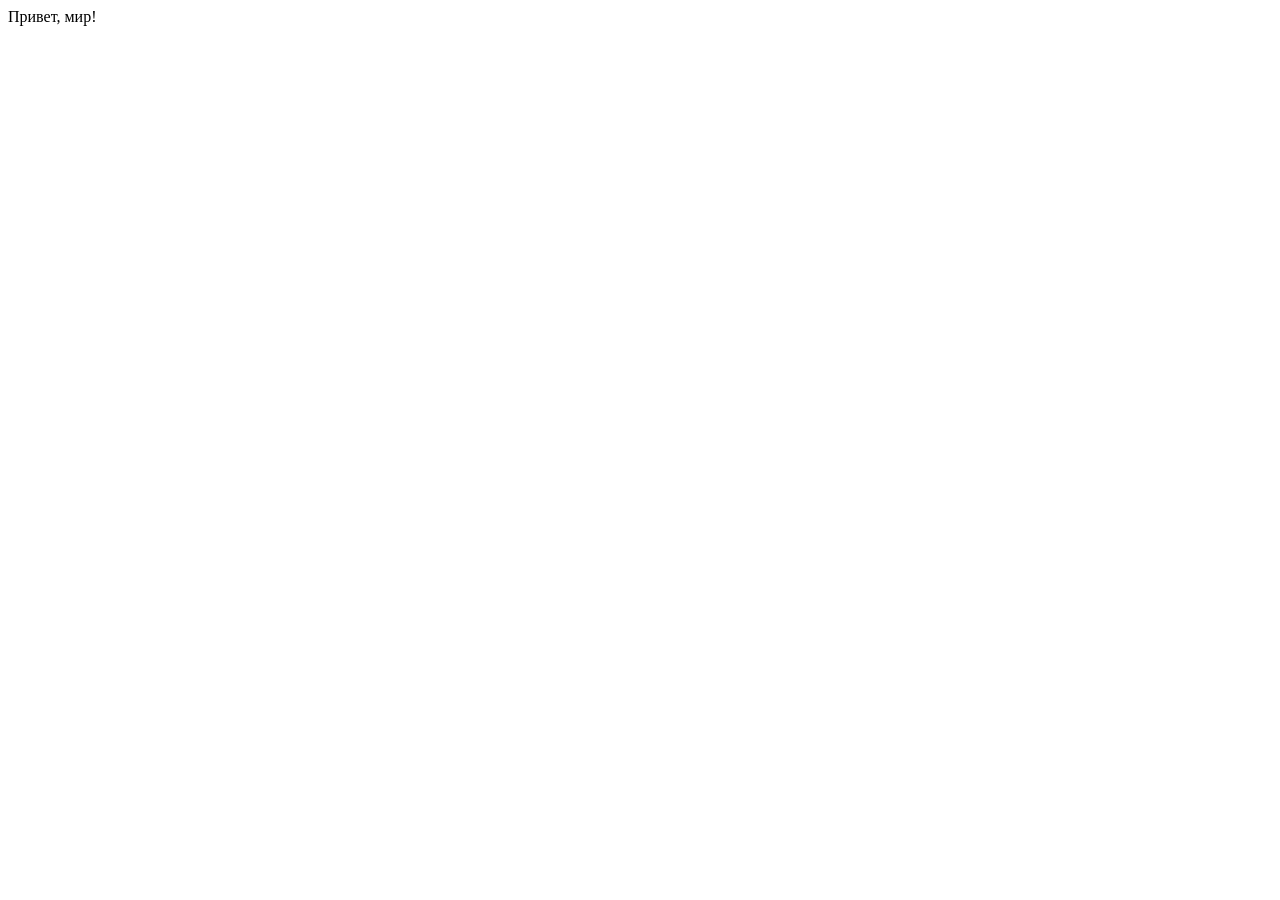
==== JS_start/index.html @ 39bbfde3 "step-4" ====
<!doctype html>
<html lang="en">
  <head>
    <meta charset="UTF-8" />
    <meta name="viewport" content="width=device-width, initial-scale=1.0" />
    <title>Lesson_1</title>
    <script>
      //   function greeting() {
      //     alert("Привет, мир!!!");
      //   }
      //   setTimeout(greeting, 5000);
      const friendName = "Alex";
      // friendName = 'Bob';
      let friendAge = 28;
      friendAge = 29;
      //   alert("Привет, " + friendName);

      const price = 100;
      const dicsount = 10;
      const total = price - (price * dicsount) / 100;
      //   console.log(total);

      //   console.log(total > 90);
      //   console.log(total === 100);
      //   console.log(total < 100);

      //   var myName = "Alex";
      //   var myName = "Bob";

      // const myName = "Alex";
      // const myName = "Bob";

      
    </script>
  </head>
  <body>
    Привет, мир!
  </body>
</html>
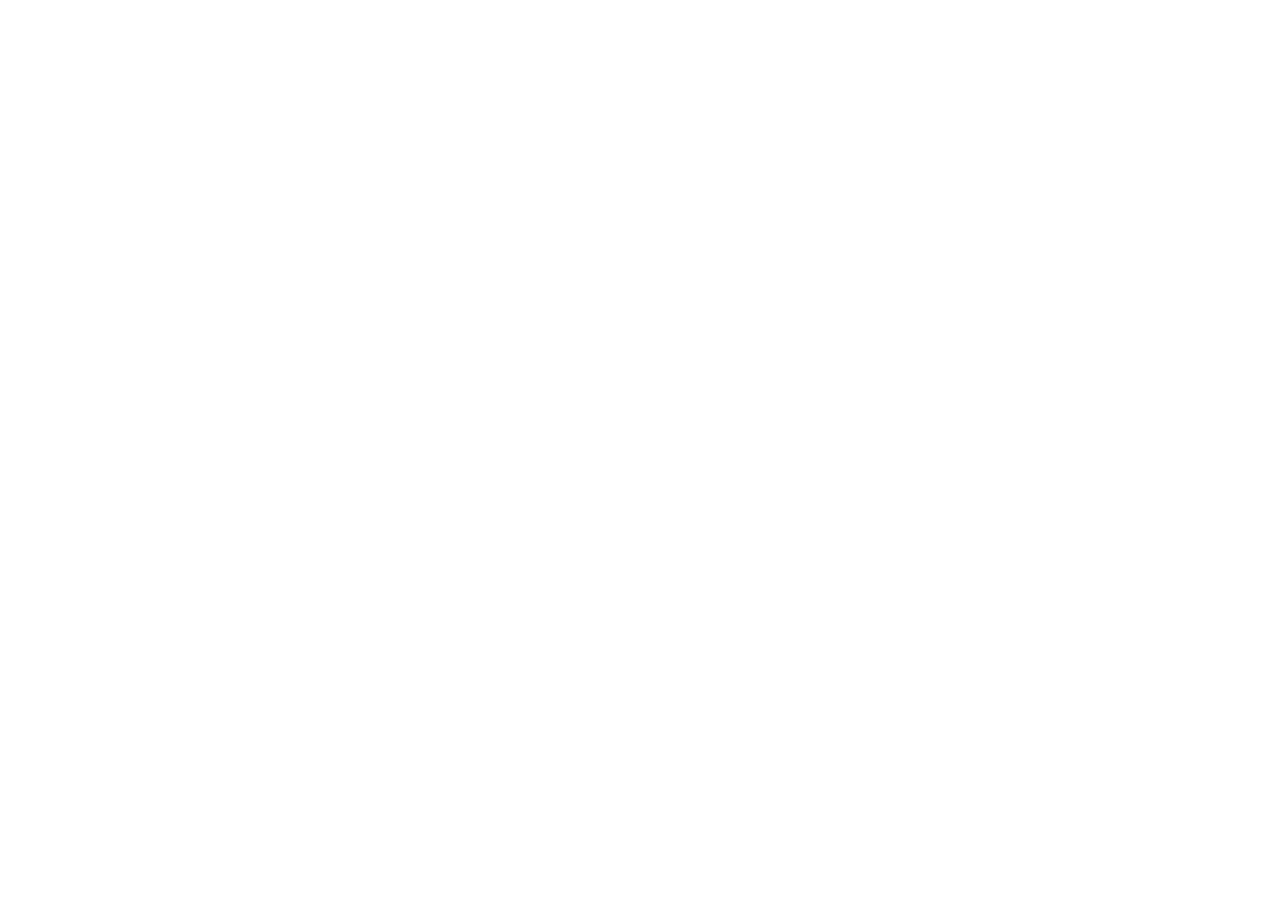
==== commit 363b7f69: "step-8" ====
--- a/JS_start/index.html
+++ b/JS_start/index.html
@@ -9,31 +9,45 @@
       //     alert("Привет, мир!!!");
       //   }
       //   setTimeout(greeting, 5000);
-      const friendName = "Alex";
+      //   const friendName = "Alex";
       // friendName = 'Bob';
-      let friendAge = 28;
-      friendAge = 29;
+      //   let friendAge = 28;
+      //   friendAge = 29;
       //   alert("Привет, " + friendName);
 
-      const price = 100;
-      const dicsount = 10;
-      const total = price - (price * dicsount) / 100;
-      //   console.log(total);
+      //   const price = 100;
+      //   const dicsount = 15;
+      //   const total = price - (price * dicsount) / 100;
 
       //   console.log(total > 90);
       //   console.log(total === 100);
       //   console.log(total < 100);
 
-      //   var myName = "Alex";
-      //   var myName = "Bob";
-
-      // const myName = "Alex";
-      // const myName = "Bob";
-
-      
+      //   if (total >= 90) {    //false
+      //     // true
+      //     alert("Не берём");
+      //   } else if (total < 80) {
+      //     alert("Дайте два!!!");
+      //   } else {
+      //     alert("Берём один");
+      //   }
     </script>
   </head>
   <body>
-    Привет, мир!
+    
+    <script>
+      let sum = +prompt("Укажите стартовую сумму", 1000);
+      const persent = 15;
+      const result = 2000;
+      let count = 0;
+
+      const depositTerm = +prompt("Укажите срок депозита", 10);
+
+      while (count < depositTerm) {
+        sum = sum + sum * (persent / 100);
+        count = count + 1;
+        document.write(count + ": " + sum + "<br>");
+      }
+    </script>
   </body>
 </html>
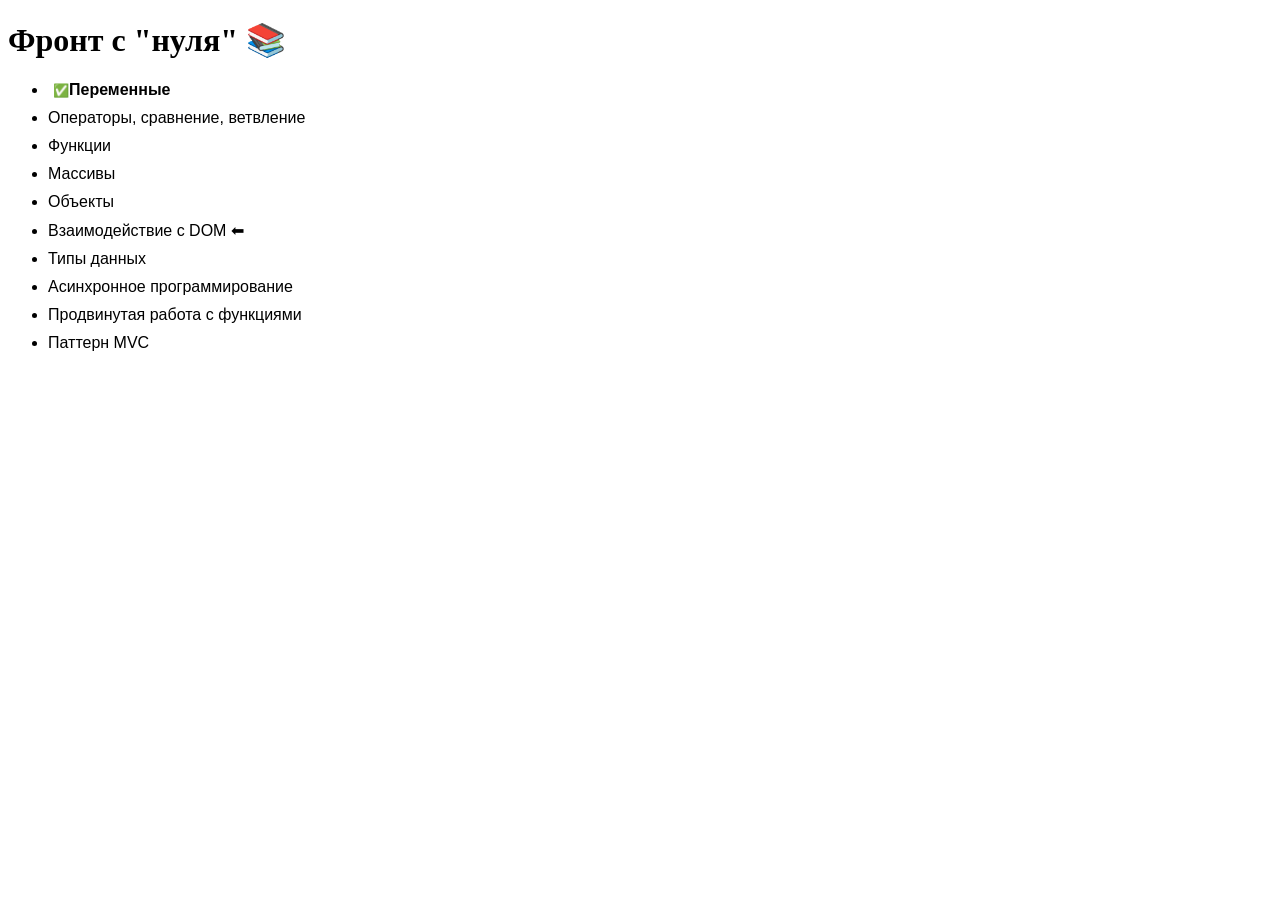
==== commit b27d956b: "step-48" ====
--- a/JS_start/index.html
+++ b/JS_start/index.html
@@ -1,53 +1,53 @@
-<!doctype html>
+<!DOCTYPE html>
 <html lang="en">
-  <head>
-    <meta charset="UTF-8" />
-    <meta name="viewport" content="width=device-width, initial-scale=1.0" />
-    <title>Lesson_1</title>
-    <script>
-      //   function greeting() {
-      //     alert("Привет, мир!!!");
-      //   }
-      //   setTimeout(greeting, 5000);
-      //   const friendName = "Alex";
-      // friendName = 'Bob';
-      //   let friendAge = 28;
-      //   friendAge = 29;
-      //   alert("Привет, " + friendName);
 
-      //   const price = 100;
-      //   const dicsount = 15;
-      //   const total = price - (price * dicsount) / 100;
+<head>
+    <meta charset="UTF-8">
+    <meta name="viewport" content="width=device-width, initial-scale=1.0">
+    <title>Document</title>
+</head>
+<style>
+    .list {
+        display: flex;
+        flex-direction: column;
+        align-items: start;
+        gap: 10px;
+    }
 
-      //   console.log(total > 90);
-      //   console.log(total === 100);
-      //   console.log(total < 100);
+    .item {
+        font-family: Arial, sans-serif;
+        cursor: pointer;
+    }
 
-      //   if (total >= 90) {    //false
-      //     // true
-      //     alert("Не берём");
-      //   } else if (total < 80) {
-      //     alert("Дайте два!!!");
-      //   } else {
-      //     alert("Берём один");
-      //   }
-    </script>
-  </head>
-  <body>
-    
-    <script>
-      let sum = +prompt("Укажите стартовую сумму", 1000);
-      const persent = 15;
-      const result = 2000;
-      let count = 0;
+    .done {
+        font-weight: 600;
+        /* Делает текст более жирным, подчеркивая статус "пройдено" */
+    }
 
-      const depositTerm = +prompt("Укажите срок депозита", 10);
+    .done::before {
+        content: "✅";
+        /* Добавляет знак галочки после текста элемента */
+        font-size: 13px;
+        margin-left: 5px;
+    }
+</style>
 
-      while (count < depositTerm) {
-        sum = sum + sum * (persent / 100);
-        count = count + 1;
-        document.write(count + ": " + sum + "<br>");
-      }
-    </script>
-  </body>
-</html>
+<body>
+    <div>
+        <h1 id="course-title" class="title">Фронт с "нуля" 📚</h1>
+        <ul class="list">
+            <li class="item done">Переменные</li>
+            <li class="item">Операторы, сравнение, ветвление</li>
+            <li class="item">Функции</li>
+            <li class="item">Массивы</li>
+            <li class="item">Объекты</li>
+            <li class="item current" id="dom">Взаимодействие с DOM ⬅</li>
+            <li class="item">Типы данных</li>
+            <li class="item">Асинхронное программирование</li>
+            <li class="item">Продвинутая работа с функциями</li>
+            <li class="item">Паттерн MVC</li>
+        </ul>
+    </div> 
+    <script src="main.js"></script>
+</body>
+</html>
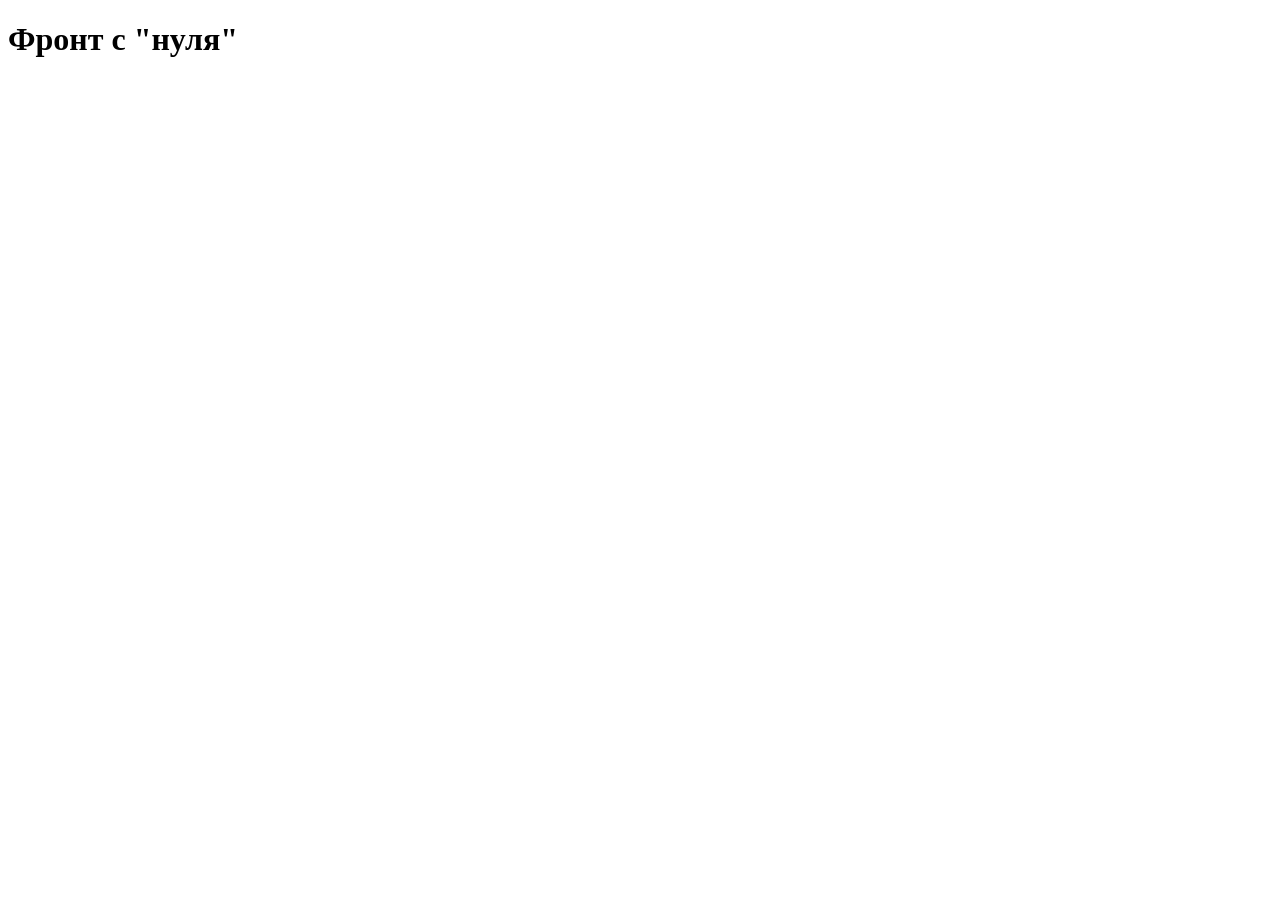
==== commit 77d51d6b: "step-50" ====
--- a/JS_start/index.html
+++ b/JS_start/index.html
@@ -33,9 +33,9 @@
 </style>
 
 <body>
-    <div>
-        <h1 id="course-title" class="title">Фронт с "нуля" 📚</h1>
-        <ul class="list">
+    <div id="root">
+        <!-- <h1 id="course-title" class="title">Фронт с "нуля" 📚</h1> -->
+        <!-- <ul class="list">
             <li class="item done">Переменные</li>
             <li class="item">Операторы, сравнение, ветвление</li>
             <li class="item">Функции</li>
@@ -46,8 +46,8 @@
             <li class="item">Асинхронное программирование</li>
             <li class="item">Продвинутая работа с функциями</li>
             <li class="item">Паттерн MVC</li>
-        </ul>
-    </div> 
+        </ul>  -->
+    </div>  
     <script src="main.js"></script>
 </body>
 </html>
